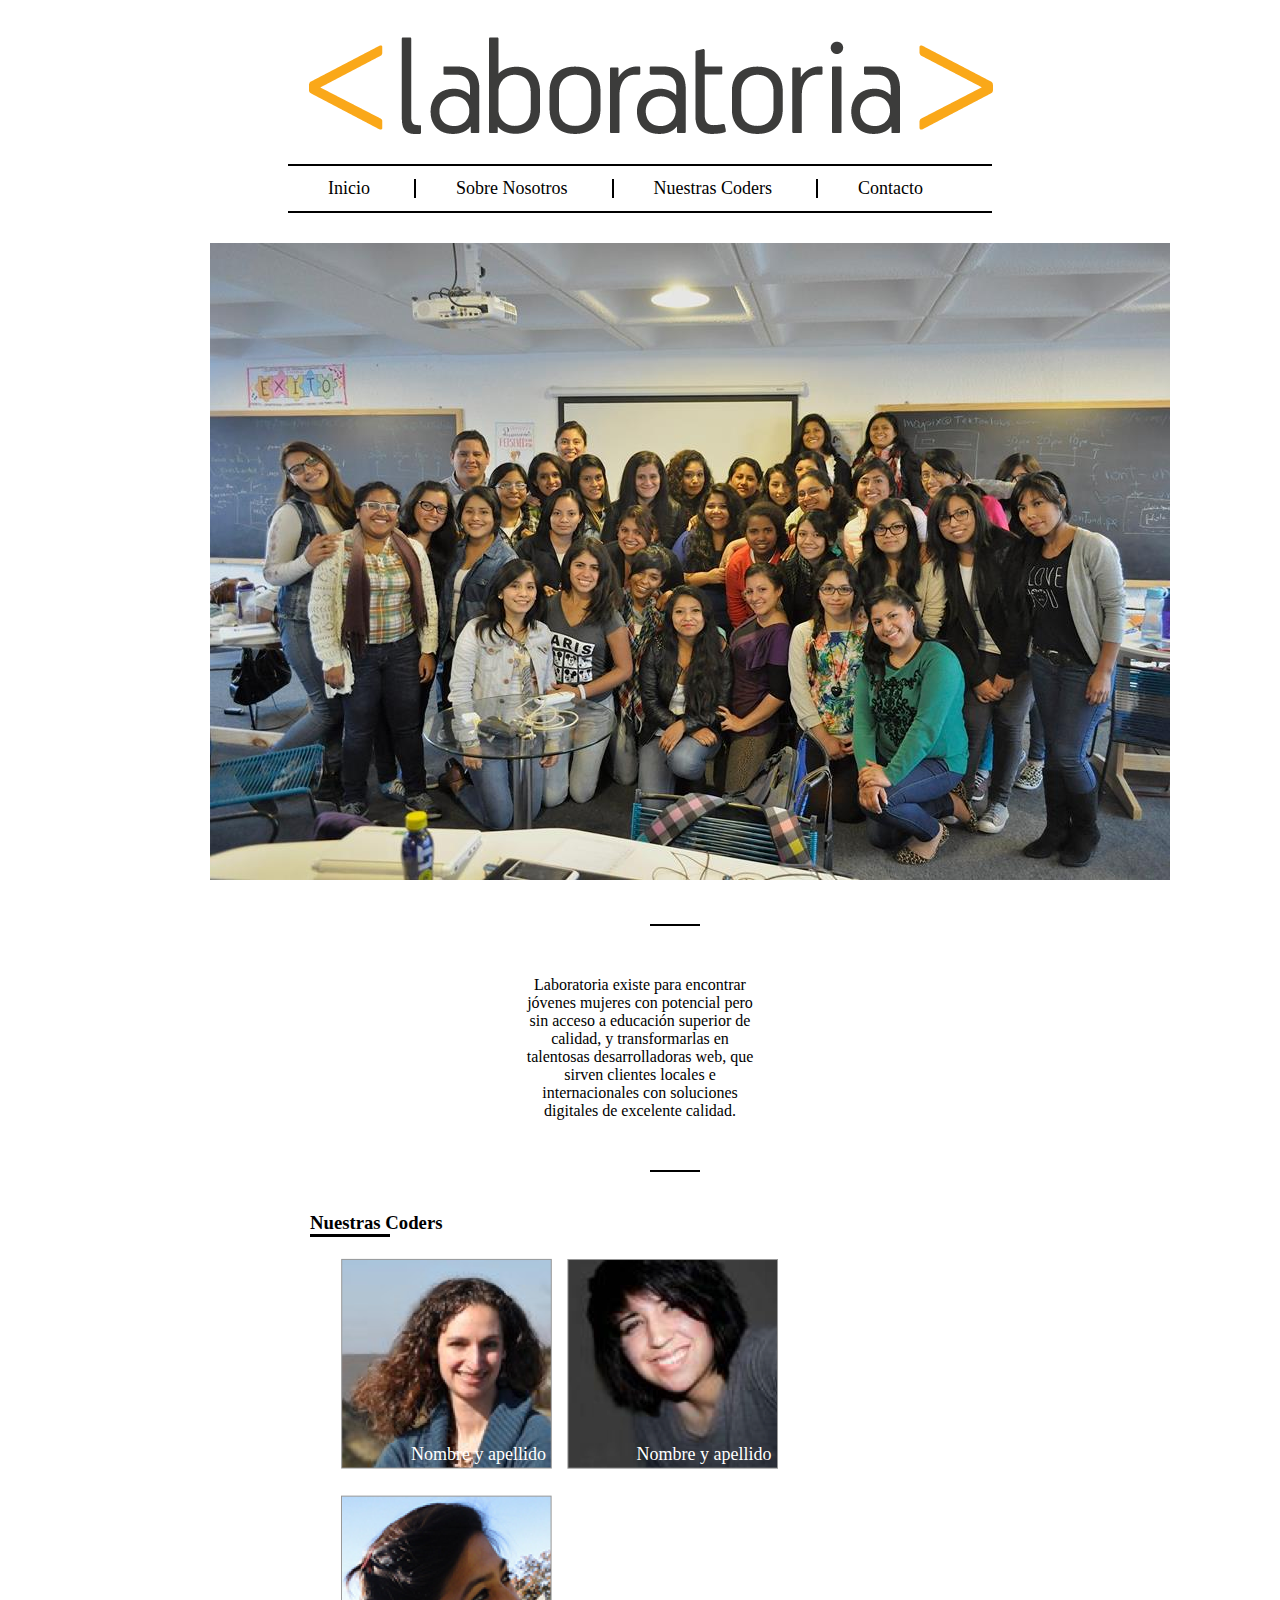
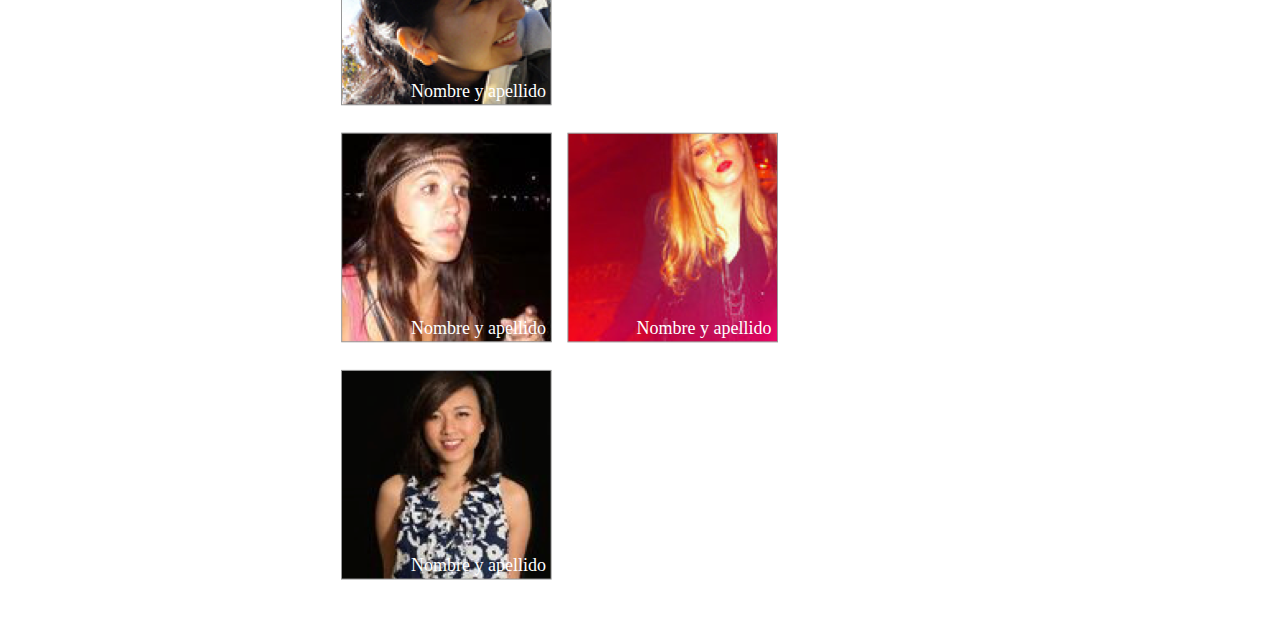
==== index.html @ d78cac72 "miprimerlayout" ====
<!DOCTYPE html>
<html>
	<head>
		<meta charset="utf-8">
		<link rel="stylesheet" type="text/css" href="css/main.css">
	</head>
	<body>
		<header>
			<div class="logo">
				<img src="img/logo.png">
			</div>
			<div class="linea1"></div>
			<nav>
				<ul>
					<li><a href="#">Inicio</a></li>
					<div class="linea2"></div>
					<li><a href="#">Sobre Nosotros</a></li>
					<div class="linea2"></div>
					<li><a href="#">Nuestras Coders</a></li>
					<div class="linea2"></div>
					<li><a href="#">Contacto</a></li>
				</ul>
			</nav>
			<div class="linea1"></div>
		</header>
		<section>
			<div class="foto">
				<img src="img/grupal.jpg">
			</div>
		</section>
		<div class="linea3"></div>
		<section>
			<div class="texto">
				<p>Laboratoria existe para encontrar jóvenes mujeres con potencial pero sin acceso a educación superior de calidad, y transformarlas en talentosas desarrolladoras web, que sirven clientes locales e internacionales con soluciones digitales de excelente calidad.</p>
			</div>
		</section>
		<div class="linea3"></div>
		<section>
			<div class="coders">
				<h3>Nuestras Coders</h3>
				<div class="bloque"></div>
				<div class="fotos">
					<div class="cuadro1">
						<a class="hover">
							<div class="caja">
								<img src ="./img/profile-1.png">
								<div class="texto2">
									<p>Nombre y apellido</p>
								</div>
							</div>
						</a>
						<a class="hover">
							<div class="caja">
								<img src ="./img/profile-2.png">
								<div class="texto2">
									<p>Nombre y apellido</p>
								</div>
							</div>
						</a>
						<a class="hover">
							<div class="caja">
								<img src ="./img/profile-3.png">
								<div class="texto2">
									<p>Nombre y apellido</p>
								</div>
							</div>
						</a>
					</div>
					<div>
						<a class="hover">
							<div class="caja">
								<img src ="./img/profile-4.png">
								<div class="texto2">
									<p>Nombre y apellido</p>
								</div>
							</div>
						</a>
						<a class="hover">
							<div class="caja">
								<img src ="./img/profile-5.png">
								<div class="texto2">
									<p>Nombre y apellido</p>
								</div>
							</div>
						</a>
						<a class="hover">
							<div class="caja">
								<img src ="./img/profile-6.png">
								<div class="texto2">
									<p>Nombre y apellido</p>
								</div>
							</div>
						</a>		
					</div>
				</div>
			</section>
	</body>
</html>
---- css/main.css ----
*{
	box-sizing: border-box;
	padding: 0px;
	margin: 0px;
}

header{
	margin: 30px auto;
	width: 704px;
}
.logo{
	margin-bottom: 20px;
}
.linea1{
	border: 1px solid black;
}
.linea2{
	border: 1px solid black;
	display: inline;
}
nav ul li{
	display: inline-block;
	margin: 12px 40px;
}
a{
	text-decoration: none;
	color: #000;
	font-family: serif;
	font-size: 18px;
}
.foto{
	margin:0px 200px ;
}
.linea3{
	border: 1px solid black;
	width: 50px;
	margin: 40px 650px;
}
.texto{
	margin: 50px 520px;
	text-align: center;
	color: black;
}


.coders{
	margin: 10px 310px;
}
.bloque{
	width: 80px;
	height: 3px;
	background-color: black;
}
.fotos{
	margin: 21px;
}
img{
	margin-left: 10px;
}
a.hover:hover{
  	opacity: 0.7;
}
.texto2{
	margin: 0px;
	padding: 0px;
	position: relative;
	bottom: 30px;
	left: 80px;
	color: white;
}
.caja{
	display: inline-block;
}
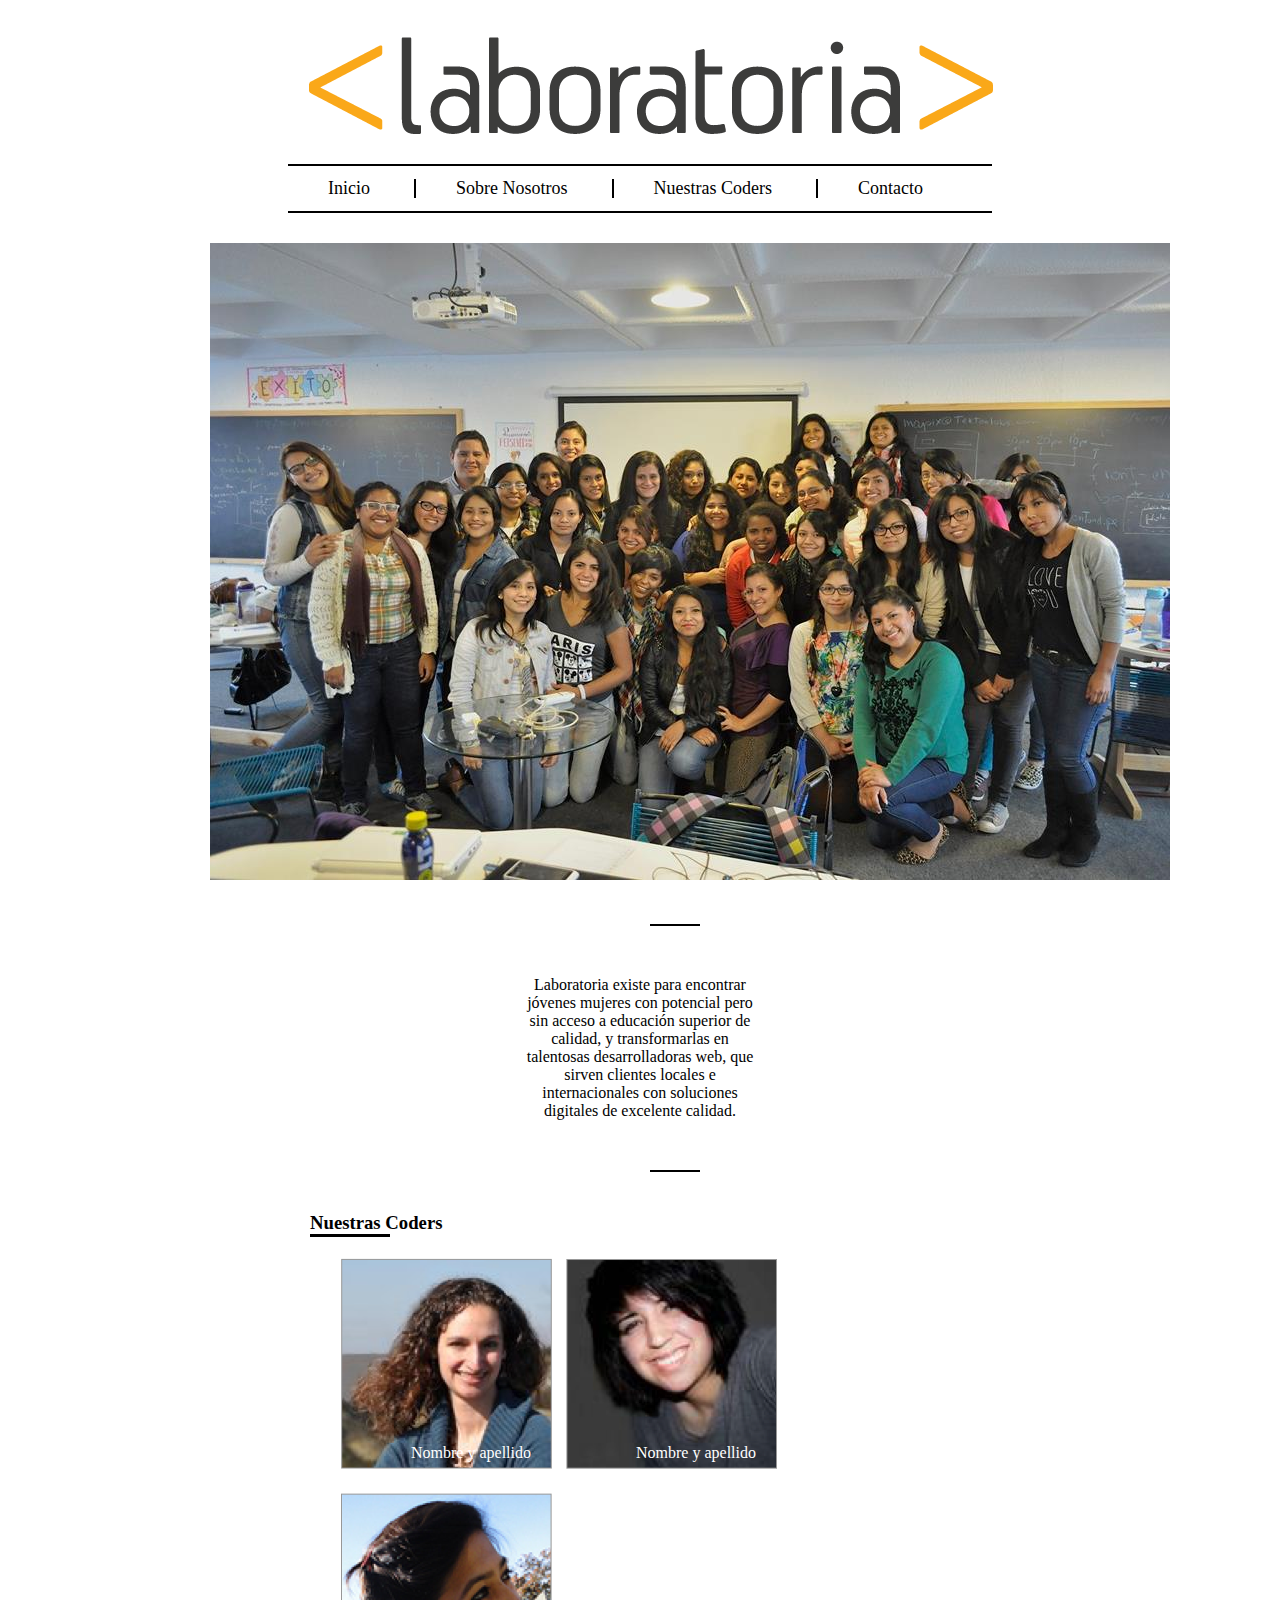
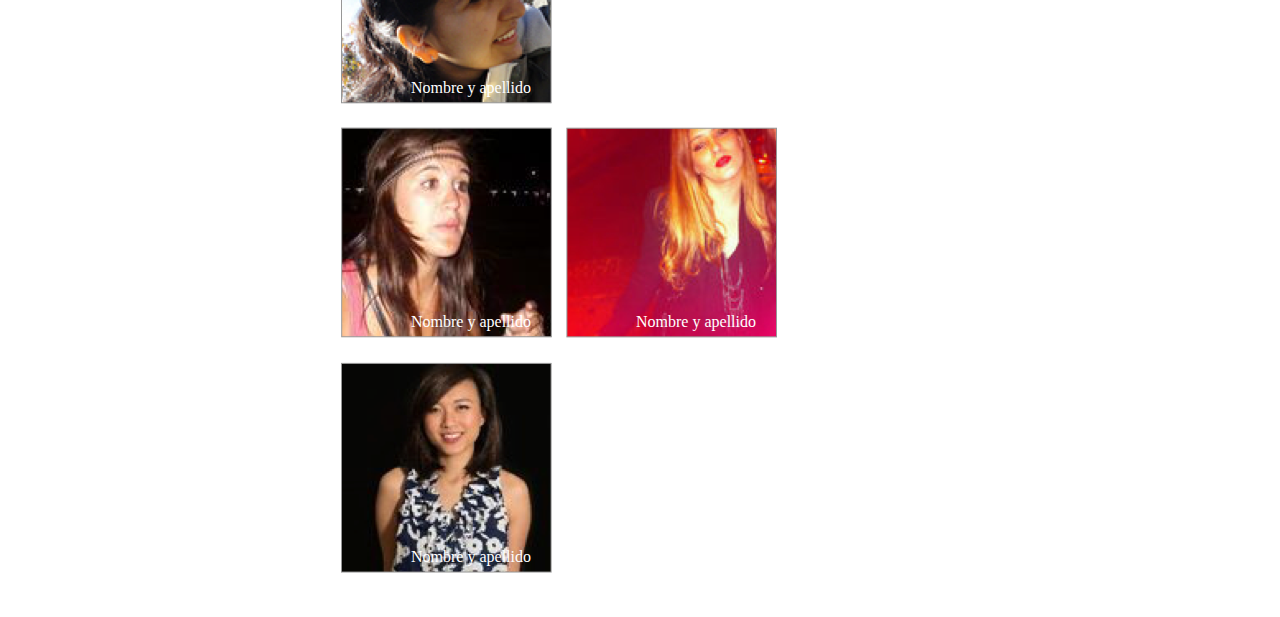
==== commit 8efb89c4: "layout" ====
--- a/index.html
+++ b/index.html
@@ -3,6 +3,7 @@
 	<head>
 		<meta charset="utf-8">
 		<link rel="stylesheet" type="text/css" href="css/main.css">
+		<title>Mi primer Layout</title>
 	</head>
 	<body>
 		<header>
@@ -31,7 +32,7 @@
 		<div class="linea3"></div>
 		<section>
 			<div class="texto">
-				<p>Laboratoria existe para encontrar jóvenes mujeres con potencial pero sin acceso a educación superior de calidad, y transformarlas en talentosas desarrolladoras web, que sirven clientes locales e internacionales con soluciones digitales de excelente calidad.</p>
+				<article>Laboratoria existe para encontrar jóvenes mujeres con potencial pero sin acceso a educación superior de calidad, y transformarlas en talentosas desarrolladoras web, que sirven clientes locales e internacionales con soluciones digitales de excelente calidad.</article>
 			</div>
 		</section>
 		<div class="linea3"></div>
@@ -43,7 +44,9 @@
 					<div class="cuadro1">
 						<a class="hover">
 							<div class="caja">
-								<img src ="./img/profile-1.png">
+								<a href="coder-detail.html">
+									<img src ="./img/profile-1.png">
+								</a>
 								<div class="texto2">
 									<p>Nombre y apellido</p>
 								</div>
@@ -51,7 +54,9 @@
 						</a>
 						<a class="hover">
 							<div class="caja">
-								<img src ="./img/profile-2.png">
+								<a href="coder-detail.html">
+									<img src ="./img/profile-2.png">
+								</a>
 								<div class="texto2">
 									<p>Nombre y apellido</p>
 								</div>
@@ -59,7 +64,9 @@
 						</a>
 						<a class="hover">
 							<div class="caja">
-								<img src ="./img/profile-3.png">
+								<a href="coder-detail.html">
+									<img src ="./img/profile-3.png">
+								</a>
 								<div class="texto2">
 									<p>Nombre y apellido</p>
 								</div>
@@ -69,7 +76,9 @@
 					<div>
 						<a class="hover">
 							<div class="caja">
-								<img src ="./img/profile-4.png">
+								<a href="coder-detail.html">
+									<img src ="./img/profile-4.png">
+								</a>
 								<div class="texto2">
 									<p>Nombre y apellido</p>
 								</div>
@@ -77,7 +86,9 @@
 						</a>
 						<a class="hover">
 							<div class="caja">
-								<img src ="./img/profile-5.png">
+								<a href="coder-detail.html">
+									<img src ="./img/profile-5.png">
+								</a>
 								<div class="texto2">
 									<p>Nombre y apellido</p>
 								</div>
@@ -85,7 +96,9 @@
 						</a>
 						<a class="hover">
 							<div class="caja">
-								<img src ="./img/profile-6.png">
+								<a href="coder-detail.html">
+									<img src ="./img/profile-6.png">
+								</a>
 								<div class="texto2">
 									<p>Nombre y apellido</p>
 								</div>
--- a/css/main.css
+++ b/css/main.css
@@ -41,8 +41,6 @@
 	text-align: center;
 	color: black;
 }
-
-
 .coders{
 	margin: 10px 310px;
 }
